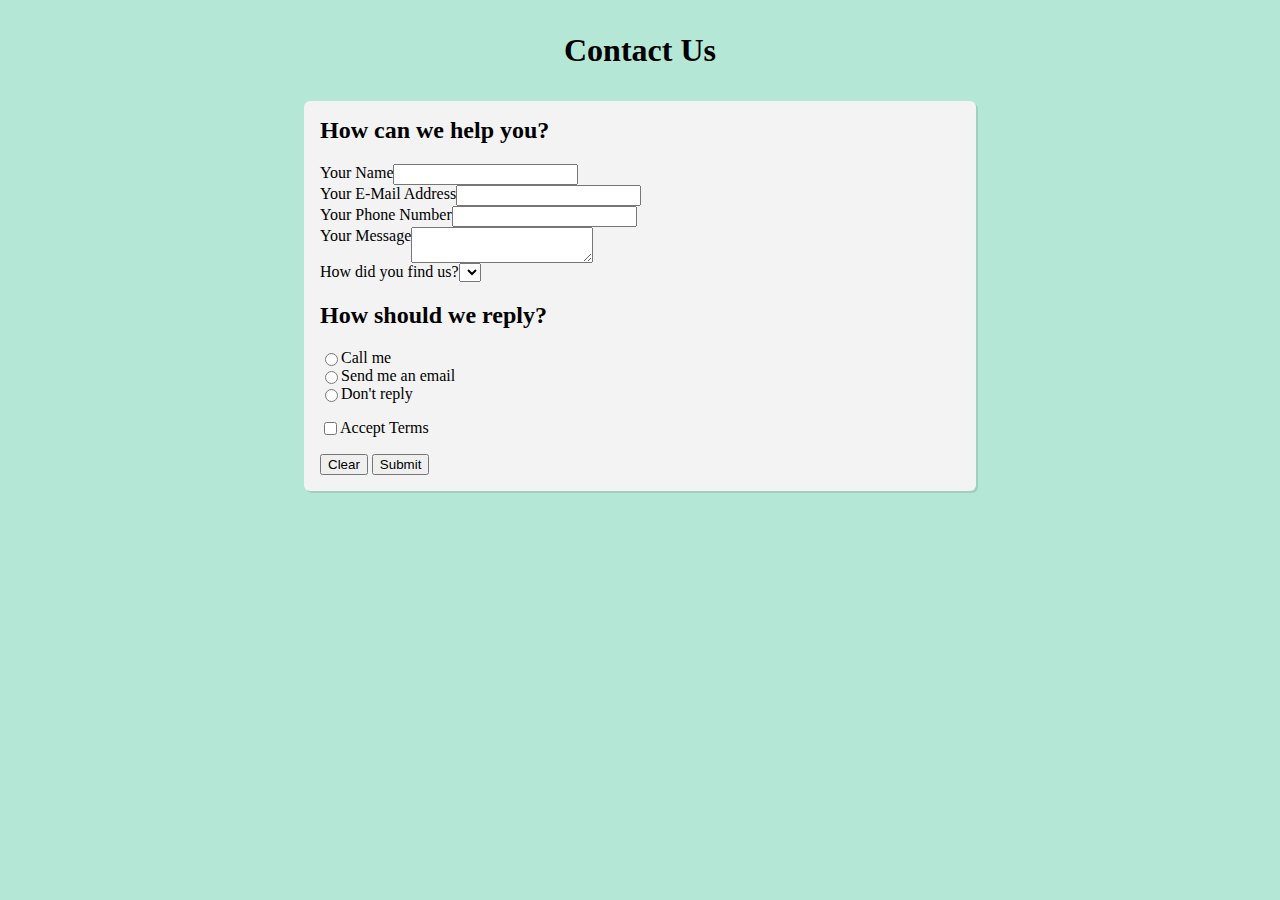
==== challenge.html @ 4011bebd "move index to basic folder" ====
<html lang="ko">
  <head>
    <meta charset="UTF-8" />
    <meta name="viewport" content="width=device-width, initial-scale=1.0" />
    <title>Contact Us</title>
    <link rel="stylesheet" href="challenge_style.css" />
  </head>
  <body>
    <header>
      <h1>Contact Us</h1>
    </header>

    <main>
      <form action="/" method="get">
        <section id="userdetails">
          <h2>How can we help you?</h2>
          <ul>
            <li>
              <label for="username">Your Name</label>
              <input type="text" name="user-name" id="username" />
            </li>
            <li>
              <label for="useremail">Your E-Mail Address</label>
              <input type="email" name="user-email" id="useremail" />
            </li>
            <li>
              <label for="userphonenumber">Your Phone Number</label>
              <input
                type="number"
                name="user-phone-number"
                id="userphonenumber"
              />
            </li>
            <li>
              <label for="usermessage">Your Message</label>
              <textarea name="user-message" id="usermessage"></textarea>
            </li>
            <li>
              <label for="">How did you find us?</label>
              <select name="" id="">
                <option value=""></option>
                <option value=""></option>
                <option value=""></option>
              </select>
            </li>
          </ul>
        </section>
        <section>
          <h2>How should we reply?</h2>
          <ul>
            <li>
              <input type="radio" name="" id="" />
              <label for="">Call me</label>
            </li>
            <li>
              <input type="radio" name="" id="" />
              <label for="">Send me an email</label>
            </li>
            <li>
              <input type="radio" name="" id="" />
              <label for="">Don't reply</label>
            </li>
          </ul>
        </section>
        <section>
          <ul>
            <li>
              <input type="checkbox" name="" id="" />
              <label for="">Accept Terms</label>
            </li>
          </ul>
        </section>
        <section>
          <button type="reset">Clear</button>
          <button type="submit">Submit</button>
        </section>
      </form>
    </main>
  </body>
</html>
---- challenge_style.css ----
body {
    background-color: rgb(180, 231, 214);
}
form {
    background-color: rgb(243, 243, 243);
    width: 40rem;
    margin: 2rem auto;
    padding: 1rem 1rem;
    border-radius: 6px;
    box-shadow: 2px 2px rgba(1, 1, 1, 0.1) ;
}



h1 {
    text-align: center;
    margin: 2rem;
}

#userdetails h2 {
    margin-top: 0;
}

ul {
    padding-left: 0;
}

li {
    list-style: none;
    display: flex;
}
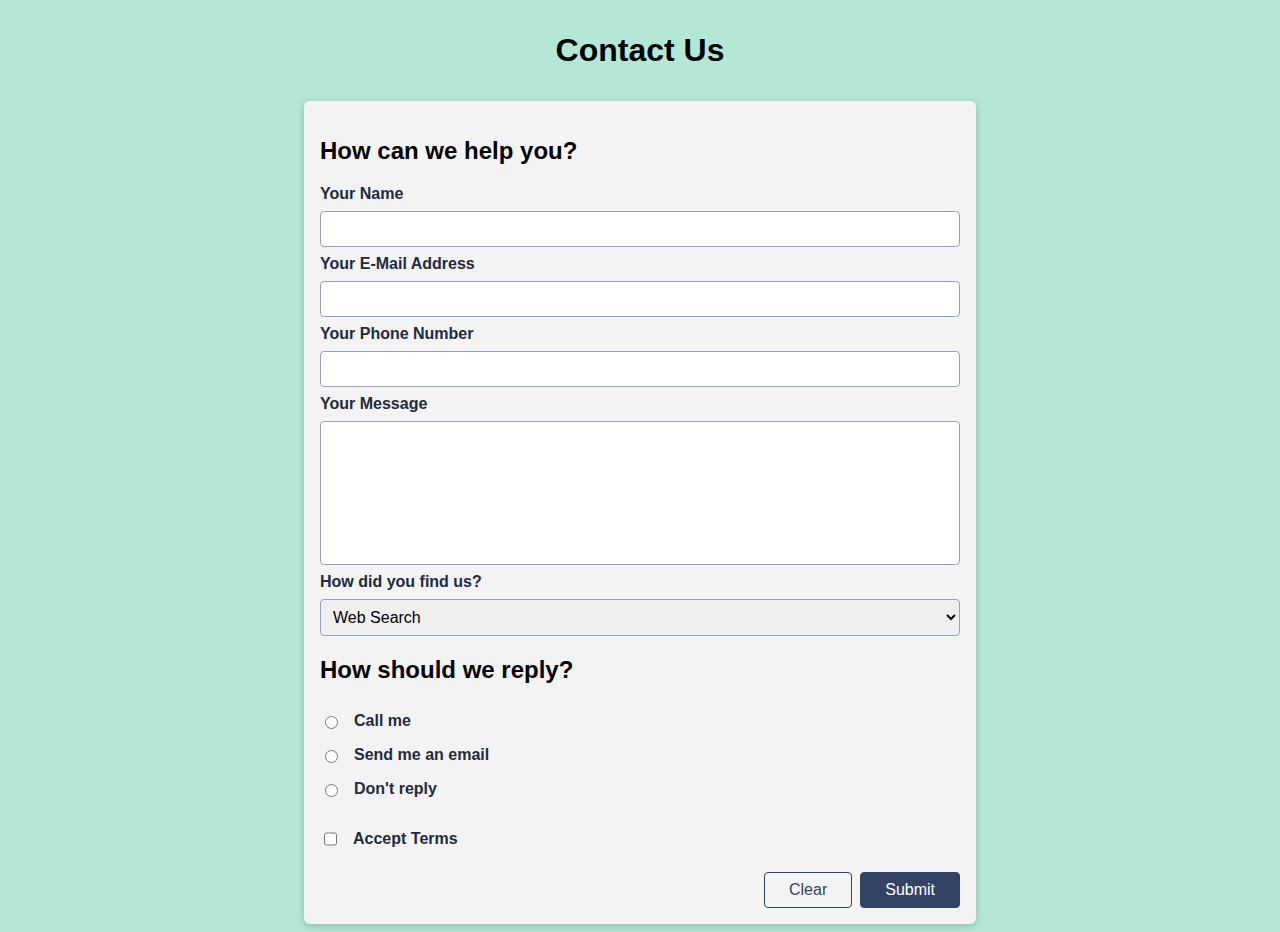
==== commit 4ddabca4: "end web-form challenge" ====
--- a/challenge.html
+++ b/challenge.html
@@ -11,7 +11,7 @@
     </header>
 
     <main>
-      <form action="/" method="get">
+      <form action="/challenge" method="get">
         <section id="userdetails">
           <h2>How can we help you?</h2>
           <ul>
@@ -33,14 +33,18 @@
             </li>
             <li>
               <label for="usermessage">Your Message</label>
-              <textarea name="user-message" id="usermessage"></textarea>
+              <textarea
+                name="user-message"
+                id="usermessage"
+                rows="7"
+              ></textarea>
             </li>
             <li>
-              <label for="">How did you find us?</label>
-              <select name="" id="">
-                <option value=""></option>
-                <option value=""></option>
-                <option value=""></option>
+              <label for="channel">How did you find us?</label>
+              <select name="channel" id="channel">
+                <option value="search">Web Search</option>
+                <option value="word-of-mouth">Word of Mouth</option>
+                <option value="other">Other</option>
               </select>
             </li>
           </ul>
@@ -48,31 +52,31 @@
         <section>
           <h2>How should we reply?</h2>
           <ul>
-            <li>
-              <input type="radio" name="" id="" />
-              <label for="">Call me</label>
+            <li class="inline-control">
+              <input type="radio" name="reply" id="reply-phone" value="phone" />
+              <label for="reply-phone">Call me</label>
             </li>
-            <li>
-              <input type="radio" name="" id="" />
-              <label for="">Send me an email</label>
+            <li class="inline-control">
+              <input type="radio" name="reply" id="reply-email" value="email" />
+              <label for="reply-email">Send me an email</label>
             </li>
-            <li>
-              <input type="radio" name="" id="" />
-              <label for="">Don't reply</label>
+            <li class="inline-control">
+              <input type="radio" name="reply" id="reply-none" value="none" />
+              <label for="reply-none">Don't reply</label>
             </li>
           </ul>
         </section>
         <section>
           <ul>
-            <li>
-              <input type="checkbox" name="" id="" />
-              <label for="">Accept Terms</label>
+            <li class="inline-control">
+              <input type="checkbox" name="accept-terms" id="accept-terms" />
+              <label for="accept-terms">Accept Terms</label>
             </li>
           </ul>
         </section>
-        <section>
-          <button type="reset">Clear</button>
-          <button type="submit">Submit</button>
+        <section id="btn-section">
+          <button type="reset" class="btn-empty">Clear</button>
+          <button type="submit" class="btn-filled">Submit</button>
         </section>
       </form>
     </main>
--- a/challenge_style.css
+++ b/challenge_style.css
@@ -1,31 +1,100 @@
 body {
-    background-color: rgb(180, 231, 214);
+  background-color: rgb(180, 231, 214);
+  font-family: sans-serif;
 }
 form {
-    background-color: rgb(243, 243, 243);
-    width: 40rem;
-    margin: 2rem auto;
-    padding: 1rem 1rem;
-    border-radius: 6px;
-    box-shadow: 2px 2px rgba(1, 1, 1, 0.1) ;
+  background-color: rgb(243, 243, 243);
+  width: 40rem;
+  margin: auto;
+  padding: 1rem;
+  border-radius: 6px;
+  box-shadow: 0 2px 8px rgba(1, 1, 1, 0.2);
 }
 
-
+section {
+  margin-bottom: 1rem;
+}
 
 h1 {
-    text-align: center;
-    margin: 2rem;
-}
-
-#userdetails h2 {
-    margin-top: 0;
+  text-align: center;
+  margin: 2rem;
 }
 
 ul {
-    padding-left: 0;
+  list-style: none;
+  margin: 0;
+  padding: 0;
 }
 
-li {
-    list-style: none;
+label {
+  color: rgb(34, 43, 61);
+  display: block;
+  font-weight: bold;
+  margin: 0.5rem 0;
+}
+
+input,
+textarea,
+select {
+  font: inherit;
+  padding: 0.5rem;
+  border: 1px solid rgb(152, 159, 184);
+  width: 100%;
+  display: block;
+  border-radius: 4px;
+}
+
+textarea {
+  resize: none;
+}
+
+input:focus,
+textarea:focus {
+  background-color: rgb(217, 227, 247);
+}
+
+button {
+  font: inherit;
+  border: 1px solid rgb(51, 67, 100);
+  padding: 0.5rem 1.5rem;
+  border-radius: 4px;
+  cursor: pointer;
+}
+
+.btn-filled {
+  background-color: rgb(51, 67, 100);
+  color: white;
+}
+
+.btn-empty {
+    background-color: transparent;
+    color: rgb(51, 67, 100);
+}
+
+.btn-filled:hover {
+    background-color: rgb(69, 89, 129);
+    border-color: rgb(69, 89, 129);
+}
+
+.btn-empty:hover {
+    background-color: rgb(208, 215, 230);
+}
+
+.inline-control {
+  display: flex;
+}
+
+.inline-control input {
+  width: auto;
+  margin-right: 1rem;
+}
+
+#btn-section {
     display: flex;
+    justify-content: end;
+    margin-bottom: 0;
 }
+
+#btn-section button {
+    margin-left: 0.5rem;
+}
